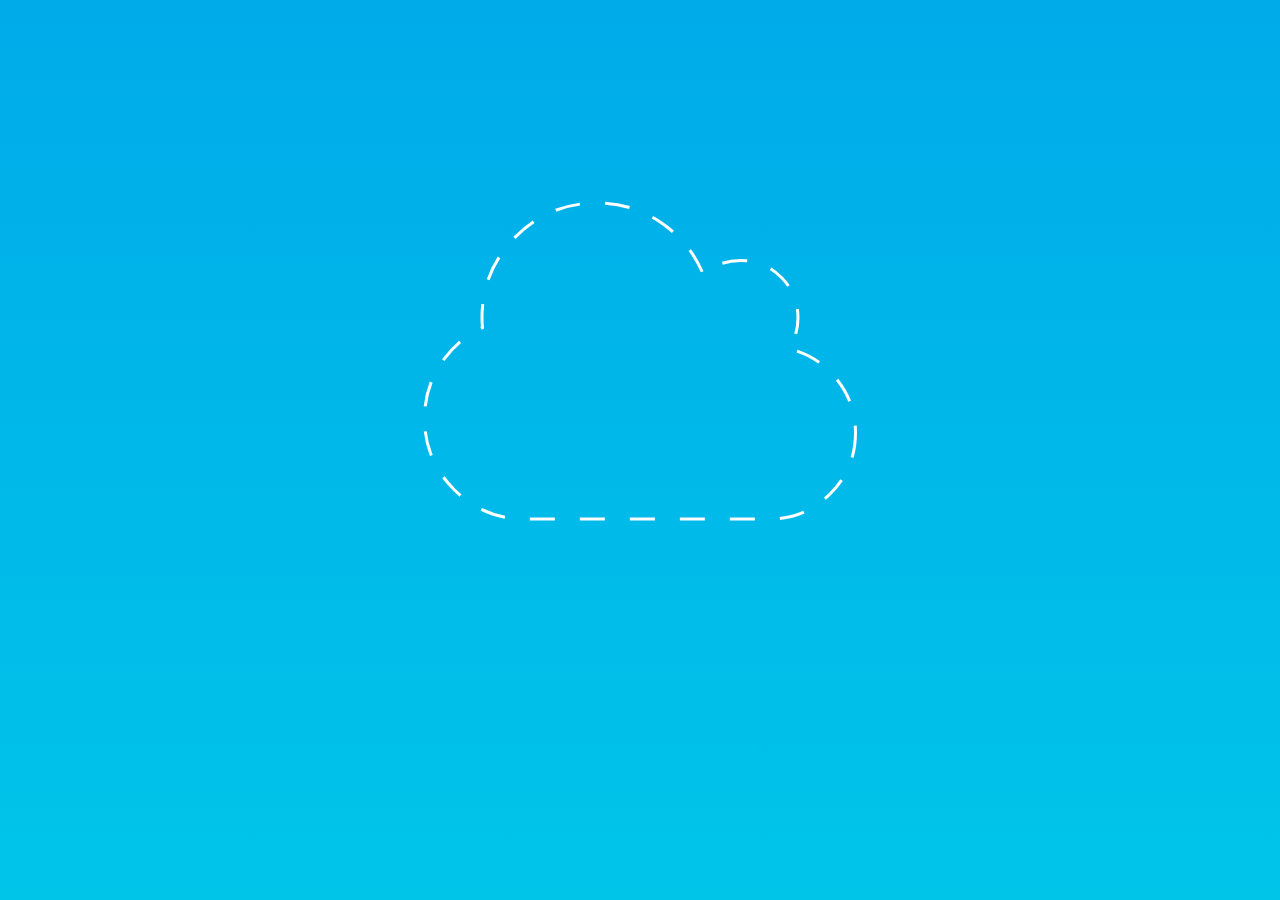
==== index.html @ 18034b71 "Moved script from head to foot and changed loading screen" ====
<!DOCTYPE html>
<meta charset=utf-8>
<HTML>
	<head>
		<!-- Chrome, Firefox OS and Opera -->
		<meta name="theme-color" content="#00ABE9">
		<!-- Windows Phone -->
		<meta name="msapplication-navbutton-color" content="#00ABE9">
		<!-- iOS Safari -->
		<meta name="apple-mobile-web-app-status-bar-style" content="#00ABE9">

		<meta name="viewport" content="width=device-width, initial-scale=1">
		<meta name="viewport" content="initial-scale=1.0, maximum-scale=1.0, minimum-scale=1.0, user-scalable=no, width=device-width">

		<meta property="og:description" content="Full Stack Developer, Software Engineer. Current Masters student studying Computer Science at the University of Warwick, UK.">
		<meta name="description" content="Full Stack Developer, Software Engineer. Current Masters student studying Computer Science at the University of Warwick, UK.">

		<title>Tom Kilminster.</title>

		<link rel="shortcut icon" href="/favicon.ico" type="image/x-icon">
		<link rel="icon" href="/favicon.ico" type="image/x-icon">
		<link rel="stylesheet" type="text/css" href="css/reset.css">

		<link rel="stylesheet" type="text/css" href="css/bootstrap.min.css">
		<link rel="stylesheet" type="text/css" href="css/v1.css">

	</head>
	<body>
		<main>
			<div id='loading'>
				<svg version="1.1" id="Layer_1" xmlns="http://www.w3.org/2000/svg" xmlns:xlink="http://www.w3.org/1999/xlink" x="0px" y="0px"
					 viewBox="0 0 2560 1440" style="enable-background:new 0 0 2560 1440;" xml:space="preserve">
					<g id="g2991" transform="matrix(1,0,0,-1,15.186441,1405.4576)">
						<path id="path2993" inkscape:connector-curvature="0" style="fill:none;stroke:#FFFFFF;stroke-width:6;stroke-miterlimit:10;" d="
							M1695.8,719.8c0-47.6-16.9-88.3-50.5-121.9s-74.2-50.5-121.9-50.5h-488.5c-55.4,0-102.7,19.7-142,59.1
							c-39.3,39.3-59.1,86.7-59.1,142c0,39.5,10.6,75.7,31.9,108.4c21.3,32.8,49.2,57.2,84,73.4c-0.6,8.4-0.9,14.9-0.9,19.3
							c0,63.5,22.5,117.6,67.4,162.5s99.1,67.4,162.5,67.4c47.3,0,90.1-13.2,128.6-39.5c38.5-26.3,66.5-60.8,84.1-103.3
							c20.9,18.6,45.8,27.9,74.5,27.9c31.8,0,58.8-11.2,81.3-33.6s33.6-49.5,33.6-81.3c0-22.5-6.2-43.1-18.5-61.9
							c38.6-9,70.5-29,95.6-60.4C1683.2,796.1,1695.8,760.3,1695.8,719.8z"/>
					</g>
				</svg>
			</div>
			<div id=loaded>
				<div id='hero'>
					<div class="container">
						<div class="clouds">
							<div class="cloudPath1">
								<svg class="cloud1" version="1.1" id="Layer_1" xmlns="http://www.w3.org/2000/svg" xmlns:xlink="http://www.w3.org/1999/xlink" x="0px" y="0px"
									 width="183.723px" height="139.522px" viewBox="0 0 183.723 139.522" enable-background="new 0 0 183.723 139.522"
									 xml:space="preserve">
								<g opacity="0.8">
									<g>
										<circle fill="#F2F2F2" cx="58.481" cy="93.053" r="36.229"/>
										<circle fill="#F2F2F2" cx="27.753" cy="54.566" r="27.75"/>
										<circle fill="#F2F2F2" cx="65.298" cy="36.233" r="36.23"/>
										<circle fill="#F2F2F2" cx="116.6" cy="37.452" r="36.229"/>
										<path fill="#F2F2F2" d="M135.161,73.288c16.568,11.217,20.907,33.742,9.688,50.311c-11.216,16.57-33.741,20.909-50.308,9.691
											c-16.571-11.217-20.91-33.741-9.693-50.311C96.064,66.41,118.59,62.071,135.161,73.288z"/>
										<path fill="#F2F2F2" d="M140.413,86.153c12.69,8.591,29.945,5.268,38.538-7.422c8.59-12.693,5.267-29.946-7.425-38.537
											c-12.689-8.592-29.943-5.269-38.537,7.423C124.398,60.308,127.723,77.562,140.413,86.153z"/>
									</g>
									<circle fill="#F2F2F2" cx="90.623" cy="72.961" r="27.75"/>
								</g>
								</svg>
							</div>
							<div class="cloudPath2">
								<svg class="cloud2" version="1.1" id="Layer_1" xmlns="http://www.w3.org/2000/svg" xmlns:xlink="http://www.w3.org/1999/xlink" x="0px" y="0px"
									 width="183.723px" height="139.522px" viewBox="0 0 183.723 139.522" enable-background="new 0 0 183.723 139.522"
									 xml:space="preserve">
								<g opacity="0.8">
									<g>
										<circle fill="#F2F2F2" cx="58.481" cy="93.053" r="36.229"/>
										<circle fill="#F2F2F2" cx="27.753" cy="54.566" r="27.75"/>
										<circle fill="#F2F2F2" cx="65.298" cy="36.233" r="36.23"/>
										<circle fill="#F2F2F2" cx="116.6" cy="37.452" r="36.229"/>
										<path fill="#F2F2F2" d="M135.161,73.288c16.568,11.217,20.907,33.742,9.688,50.311c-11.216,16.57-33.741,20.909-50.308,9.691
											c-16.571-11.217-20.91-33.741-9.693-50.311C96.064,66.41,118.59,62.071,135.161,73.288z"/>
										<path fill="#F2F2F2" d="M140.413,86.153c12.69,8.591,29.945,5.268,38.538-7.422c8.59-12.693,5.267-29.946-7.425-38.537
											c-12.689-8.592-29.943-5.269-38.537,7.423C124.398,60.308,127.723,77.562,140.413,86.153z"/>
									</g>
									<circle fill="#F2F2F2" cx="90.623" cy="72.961" r="27.75"/>
								</g>
								</svg>
							</div>
							<div class="cloudPath3">
								<svg class="cloud3" version="1.1" id="Layer_1" xmlns="http://www.w3.org/2000/svg" xmlns:xlink="http://www.w3.org/1999/xlink" x="0px" y="0px"
									 width="183.723px" height="139.522px" viewBox="0 0 183.723 139.522" enable-background="new 0 0 183.723 139.522"
									 xml:space="preserve">
								<g opacity="0.8">
									<g>
										<circle fill="#F2F2F2" cx="58.481" cy="93.053" r="36.229"/>
										<circle fill="#F2F2F2" cx="27.753" cy="54.566" r="27.75"/>
										<circle fill="#F2F2F2" cx="65.298" cy="36.233" r="36.23"/>
										<circle fill="#F2F2F2" cx="116.6" cy="37.452" r="36.229"/>
										<path fill="#F2F2F2" d="M135.161,73.288c16.568,11.217,20.907,33.742,9.688,50.311c-11.216,16.57-33.741,20.909-50.308,9.691
											c-16.571-11.217-20.91-33.741-9.693-50.311C96.064,66.41,118.59,62.071,135.161,73.288z"/>
										<path fill="#F2F2F2" d="M140.413,86.153c12.69,8.591,29.945,5.268,38.538-7.422c8.59-12.693,5.267-29.946-7.425-38.537
											c-12.689-8.592-29.943-5.269-38.537,7.423C124.398,60.308,127.723,77.562,140.413,86.153z"/>
									</g>
									<circle fill="#F2F2F2" cx="90.623" cy="72.961" r="27.75"/>
								</g>
								</svg>
							</div>
							<div class="cloudPath4">
								<svg class="cloud4" version="1.1" id="Layer_1" xmlns="http://www.w3.org/2000/svg" xmlns:xlink="http://www.w3.org/1999/xlink" x="0px" y="0px"
									 width="183.723px" height="139.522px" viewBox="0 0 183.723 139.522" enable-background="new 0 0 183.723 139.522"
									 xml:space="preserve">
								<g opacity="0.8">
									<g>
										<circle fill="#F2F2F2" cx="58.481" cy="93.053" r="36.229"/>
										<circle fill="#F2F2F2" cx="27.753" cy="54.566" r="27.75"/>
										<circle fill="#F2F2F2" cx="65.298" cy="36.233" r="36.23"/>
										<circle fill="#F2F2F2" cx="116.6" cy="37.452" r="36.229"/>
										<path fill="#F2F2F2" d="M135.161,73.288c16.568,11.217,20.907,33.742,9.688,50.311c-11.216,16.57-33.741,20.909-50.308,9.691
											c-16.571-11.217-20.91-33.741-9.693-50.311C96.064,66.41,118.59,62.071,135.161,73.288z"/>
										<path fill="#F2F2F2" d="M140.413,86.153c12.69,8.591,29.945,5.268,38.538-7.422c8.59-12.693,5.267-29.946-7.425-38.537
											c-12.689-8.592-29.943-5.269-38.537,7.423C124.398,60.308,127.723,77.562,140.413,86.153z"/>
									</g>
									<circle fill="#F2F2F2" cx="90.623" cy="72.961" r="27.75"/>
								</g>
								</svg>
							</div>
							<div class="cloudPath5">
								<svg class="cloud5" version="1.1" id="Layer_1" xmlns="http://www.w3.org/2000/svg" xmlns:xlink="http://www.w3.org/1999/xlink" x="0px" y="0px"
									 width="183.723px" height="139.522px" viewBox="0 0 183.723 139.522" enable-background="new 0 0 183.723 139.522"
									 xml:space="preserve">
								<g opacity="0.8">
									<g>
										<circle fill="#F2F2F2" cx="58.481" cy="93.053" r="36.229"/>
										<circle fill="#F2F2F2" cx="27.753" cy="54.566" r="27.75"/>
										<circle fill="#F2F2F2" cx="65.298" cy="36.233" r="36.23"/>
										<circle fill="#F2F2F2" cx="116.6" cy="37.452" r="36.229"/>
										<path fill="#F2F2F2" d="M135.161,73.288c16.568,11.217,20.907,33.742,9.688,50.311c-11.216,16.57-33.741,20.909-50.308,9.691
											c-16.571-11.217-20.91-33.741-9.693-50.311C96.064,66.41,118.59,62.071,135.161,73.288z"/>
										<path fill="#F2F2F2" d="M140.413,86.153c12.69,8.591,29.945,5.268,38.538-7.422c8.59-12.693,5.267-29.946-7.425-38.537
											c-12.689-8.592-29.943-5.269-38.537,7.423C124.398,60.308,127.723,77.562,140.413,86.153z"/>
									</g>
									<circle fill="#F2F2F2" cx="90.623" cy="72.961" r="27.75"/>
								</g>
								</svg>
							</div>
							<div class="cloudPath6">
								<svg class="cloud6" version="1.1" id="Layer_1" xmlns="http://www.w3.org/2000/svg" xmlns:xlink="http://www.w3.org/1999/xlink" x="0px" y="0px"
									 width="183.723px" height="139.522px" viewBox="0 0 183.723 139.522" enable-background="new 0 0 183.723 139.522"
									 xml:space="preserve">
								<g opacity="0.8">
									<g>
										<circle fill="#F2F2F2" cx="58.481" cy="93.053" r="36.229"/>
										<circle fill="#F2F2F2" cx="27.753" cy="54.566" r="27.75"/>
										<circle fill="#F2F2F2" cx="65.298" cy="36.233" r="36.23"/>
										<circle fill="#F2F2F2" cx="116.6" cy="37.452" r="36.229"/>
										<path fill="#F2F2F2" d="M135.161,73.288c16.568,11.217,20.907,33.742,9.688,50.311c-11.216,16.57-33.741,20.909-50.308,9.691
											c-16.571-11.217-20.91-33.741-9.693-50.311C96.064,66.41,118.59,62.071,135.161,73.288z"/>
										<path fill="#F2F2F2" d="M140.413,86.153c12.69,8.591,29.945,5.268,38.538-7.422c8.59-12.693,5.267-29.946-7.425-38.537
											c-12.689-8.592-29.943-5.269-38.537,7.423C124.398,60.308,127.723,77.562,140.413,86.153z"/>
									</g>
									<circle fill="#F2F2F2" cx="90.623" cy="72.961" r="27.75"/>
								</g>
								</svg>
							</div>
							<div class="cloudPath7">
								<svg class="cloud7" version="1.1" id="Layer_1" xmlns="http://www.w3.org/2000/svg" xmlns:xlink="http://www.w3.org/1999/xlink" x="0px" y="0px"
									 width="183.723px" height="139.522px" viewBox="0 0 183.723 139.522" enable-background="new 0 0 183.723 139.522"
									 xml:space="preserve">
								<g opacity="0.8">
									<g>
										<circle fill="#F2F2F2" cx="58.481" cy="93.053" r="36.229"/>
										<circle fill="#F2F2F2" cx="27.753" cy="54.566" r="27.75"/>
										<circle fill="#F2F2F2" cx="65.298" cy="36.233" r="36.23"/>
										<circle fill="#F2F2F2" cx="116.6" cy="37.452" r="36.229"/>
										<path fill="#F2F2F2" d="M135.161,73.288c16.568,11.217,20.907,33.742,9.688,50.311c-11.216,16.57-33.741,20.909-50.308,9.691
											c-16.571-11.217-20.91-33.741-9.693-50.311C96.064,66.41,118.59,62.071,135.161,73.288z"/>
										<path fill="#F2F2F2" d="M140.413,86.153c12.69,8.591,29.945,5.268,38.538-7.422c8.59-12.693,5.267-29.946-7.425-38.537
											c-12.689-8.592-29.943-5.269-38.537,7.423C124.398,60.308,127.723,77.562,140.413,86.153z"/>
									</g>
									<circle fill="#F2F2F2" cx="90.623" cy="72.961" r="27.75"/>
								</g>
								</svg>
							</div>
						</div>
						<!-- END OF CLOUDS -->
						<nav>
							<div class='row'>
								<div id='menu-button'></div>
								<ul id='menu-list'>
									<li class='list-item'><a href='#about'>About Me</a></li>
									<li class='list-item'><a href='#work'>Work</a></li>
									<li class='list-item'><a href='#contact'>Contact</a></li>
								</ul>
							</div>
						</nav>
						<!-- END OF MENU -->
						<div id="landing-text" class="align-center">
							<span id="name">Tom Kilminster</span><br>
							<h1>Full Stack <strong>Developer</strong> <span class="bullet">&#8226;</span> General <strong>Moron</strong></span>
						</div>
						<!-- END OF LANDING TEXT -->
					</div>
					<svg version="1.1" id="bg-bottom" xmlns="http://www.w3.org/2000/svg" xmlns:xlink="http://www.w3.org/1999/xlink" x="0px" y="0px"
							 viewBox="0 0 2560 1440" enable-background="new 0 0 2560 1440" xml:space="preserve">
						<circle cx="1343" cy="1048" r="0"/>
						<path fill="#FFFFFF" d="M0,1236.5l1316.2,199.9c17.8,2.7,35.9,2.6,53.6-0.4L2560,1236.5v407H0V1236.5z"/>
					</svg>
				</div>
				<div id='about'>
					<div class='container'>
						<div class='me-container hidden'>
							<img id='uglypic' src='../images/me.png'>
							<div class='thats-me'>
								<svg version="1.1" id="Layer_1" xmlns="http://www.w3.org/2000/svg" xmlns:xlink="http://www.w3.org/1999/xlink" x="0px" y="0px"
									 viewBox="0 0 500 500" style="enable-background:new 0 0 500 500;" xml:space="preserve">
									<style type="text/css">
										.st0{font-family:'Justtellmewhat';}
										.st1{font-size:118.8678px;}
										.st2{fill:none;stroke:#000000;stroke-miterlimit:10;}
									</style>
									<text transform="matrix(0.9896 -0.1438 0.1438 0.9896 83.4291 435.2162)" class="st0 st1">That’s Me</text>
									<path class="st2" d="M95.9,115.8"/>
									<g>
										<path d="M302.6,321.3c2.3-8.5,4.1-17.1,5.4-25.9c1.3-8.7,2.2-17.5,2.6-26.2c0.3-8.8,0.2-17.6-0.4-26.3c-0.7-8.7-1.9-17.4-3.7-26
											c-3.5-17.1-9.3-33.8-17.4-49.2c-8.2-15.4-18.3-29.7-30.6-42.1c-12.2-12.4-25.9-23.3-40.8-32.4c-7.3-4.7-15-8.9-22.7-13
											c-7.7-4.1-15.6-8-23.5-11.8c-15.7-7.7-31.9-14.4-48.6-19.7c-8.3-2.7-16.8-5.1-25.3-7.2c-8.5-2.1-17.2-3.9-25.8-5.6l0.1-0.7
											c17.7,1.2,35.2,4.2,52.4,8.7c8.6,2.2,17.1,4.9,25.5,7.9c8.4,3,16.6,6.5,24.7,10.2c16.1,7.3,32,15.4,47,25.3c3.8,2.4,7.4,5.1,11,7.6
											c1.8,1.3,3.5,2.7,5.3,4.1l2.7,2.1c0.9,0.7,1.7,1.4,2.6,2.2l5.1,4.3c1.7,1.5,3.3,3,4.9,4.6c3.3,3,6.4,6.3,9.5,9.5
											c12.3,13,22.4,28,30.5,43.9c8,16,13.6,33.1,16.8,50.6c1.6,8.8,2.6,17.6,3.1,26.5c0.4,8.9,0.3,17.8-0.2,26.6
											c-1.2,17.7-4.3,35.2-9.4,52.2L302.6,321.3z"/>
									</g>
									<g>
										<path d="M146.5,111c-15.1-8.3-29.4-17.9-42.8-29c-6.6-5.6-13-11.5-18.9-17.8c-3-3.2-5.9-6.4-8.6-9.8c-1.4-1.7-2.8-3.4-4.1-5.3
											c-1.3-1.9-2.6-4-3.3-6.5c-0.4-1.3-0.6-2.7-0.5-4.1c0.1-1.4,0.5-2.8,1-4.1c1.2-2.6,3.1-4.5,5-6c2-1.5,4.1-2.7,6.1-3.6
											c2.1-0.9,4.3-1.9,6.4-2.5c8.6-2.7,17.3-3.9,26-4.6c4.3-0.3,8.7-0.5,13-0.6c4.3,0,8.7-0.1,13,0.1c8.6,0.2,17.3,0.8,25.8,1.9l0,0.7
											c-8.6,0.9-17.1,1.5-25.7,2.3c-2.1,0.2-4.3,0.4-6.4,0.6c-2.1,0.2-4.3,0.4-6.4,0.6l-6.4,0.6c-2.1,0.3-4.2,0.5-6.3,0.8
											c-8.4,1.1-16.8,2.2-24.7,4.3c-2,0.4-3.8,1.2-5.7,1.8c-1.9,0.8-3.6,1.6-5.1,2.6c-1.5,1-2.7,2.2-3.4,3.5c-0.7,1.3-0.9,2.7-0.5,4.3
											c0.4,1.6,1.3,3.3,2.3,5c1.1,1.7,2.3,3.4,3.6,5.1c2.6,3.4,5.2,6.7,8,9.9c5.6,6.4,11.6,12.5,17.9,18.2c6.3,5.8,12.9,11.2,19.7,16.4
											c6.8,5.1,13.9,10,21.1,14.6L146.5,111z"/>
									</g>
								</svg>
							</div>
						</div>
						<div class='text-container'>
							<div class='title hidden'>
								<h1>Hi! My name's Tom!</h1>
							</div>
							<div class='description'>
								<p class='hidden' id='intro'>I'm a 4th year <highlight>Computer Science</highlight> student at the <highlight>University of Warwick</highlight> and co-founder of Thirty Degrees, a digital agency specialising in the design and development of bespoke, mobile responsive web applications.</p>
								<p class='sub-title hidden' id='why'>Why do I do what I do?</p>
								<p class='hidden' id='why-ans'>I <highlight>love developing and implementing systems</highlight>. It's what keeps me learning and - touch wood - never bores me! I try not to limit myself to the languages I program with and am always very <highlight>keen to learn new skills</highlight> or apply existing skills to new areas.</p>
								<p class='sub-title hidden' id='fave'>My favourite things?</p>
								<p class='hidden' id='fave-ans'>Video games, beer, friends and code that compiles and works first time.</p>
								<p class='sub-title hidden' id='dress'>Do I always dress like in the picture above?<p>
								<p class='hidden' id='dress-ans'>No comment.</p>
							</div>
							<div class="cv-button hidden">
								<a href="/content/cv.pdf" target="_blank" id="cv">View My CV <span class="glyphicon glyphicon-file" aria-hidden="true"></span></a>
							</div>
						</div>
					</div>
				</div>
				<div id='work'>
					<div class='work-container'>
						<div class='title hidden' id='work-title'>
							<span>*Some of*</span>
							<h1>My Work</h1>
					 	</div>
						<a class='item hidden' id='eamonn' href='eamonn.html'>
							<div class='table'>
								<div class='project-text' id='eamonn-text'>
									<span class='project-title' id='eamonn-title'>Eamonn & Co</span>
									<hr class='line' id='eamonn-line'>
									<span class='project-desc' id='eamonn-desc'>Front-end Redesign</span>
									<div class='project-bg' id='eamonn-bg'>
									</div>
								</div>
							</div>
						</a>
						<a class='item hidden' id='annocell' href='annocell.html'>
							<div class='table'>
								<div class='project-text' id='annocell-text'>
									<span class='project-title' id='annocell-title'>AnnoCell</span>
									<hr class='line' id='annocell-line'>
									<span class='project-desc' id='annocell-desc'>Desktop Web Application</span>
									<div class='project-bg' id='annocell-bg'>
									</div>
								</div>
							</div>
						</a>
						<a class='item hidden' id='pacman' href='/pacman.html'>
							<div class='table'>
								<div class='project-text' id='pacman-text'>
									<span class='project-title' id='pacman-title'>Pacman</span>
									<hr class='line' id='pacman-line'>
									<span class='project-desc' id='pacman-desc'>C++ Game</span>
									<div class='project-bg' id='pacman-bg'>
									</div>
								</div>
							</div>
						</a>
					</div>
				</div>
				<div id='contact'>
					<div class='contact-container'>
						<div class='contact-row'>
							<h1 class='hidden'>Want To Get In Touch?</h1>
							<div class='contact-buttons hidden'>
								<div class='media' id='email'>
									<a href='mailto:mail@tomkilminster.uk' target='_top'></a>
									<div class='bar' id='email-bar'></div>
								</div>
								<div class='media' id='linkedin'>
									<a href='https://www.linkedin.com/in/tomkilminster/' target='_blank'></a>
									<div class='bar' id='linkedin-bar'></div>
								</div>
								<div class='media' id='github'>
									<a href='https://github.com/tkilminster' target='_blank'></a>
									<div class='bar' id='github-bar'></div>
								</div>
							</div>
						</div>
					</div>
				</div>
			</div>
		</main>

		<script src="js/jquery-3.2.1.min.js"></script>
		<script src='js/jquery.inview.min.js'></script>
		<script src='js/index.js'></script>
	</body>
</HTML>
---- css/v1.css ----
@font-face { font-family: EnlightenYourDestiny; src: url('../fonts/Enlighten your Destiny.ttf'); }
@font-face { font-family: AntiPasto; src: url('../fonts/Antipasto-RegularTrial.ttf'); }
@font-face { font-family: JustTellMeWhat; src: url('../fonts/Just tell me what regular (Version 2).otf'); }
@font-face { font-family: Cabin; src: url('../fonts/Cabin-Regular.ttf'); }
@font-face { font-family: Cabin; src: url('../fonts/Cabin-Bold.ttf'); font-weight: bold; }

.hidden {
  transform: translate(0, 10px);
  opacity: 0;
}

p {
  font-family: cabin;
  line-height: 1.75rem;
  font-size: 1.25rem;
}

a {
  text-decoration: none;
}

highlight {
  border-radius: 2px;
  padding: 0 5px;
  background: #00ABE9;
  color: white;
}

#hero {
  background-image: linear-gradient(#00ABE9, #00C5E9);
  background-size:cover;
	overflow: hidden;
  position:relative;
  height: 100vh;
  width: 100%;
  min-height: 300px;
}

#landing-text {
  z-index: 1;
  position: relative;
	text-align: center;
	color: white;
	line-height: 3rem;
	margin-top: 40vh;
}

#name {
	font-family: EnlightenYourDestiny;
	font-size: 12rem;
}

h1 {
	font-size: 2rem;
	font-family: AntiPasto;
	letter-spacing: 0.1rem;
}

.bullet {
	font-size: 3rem;
}

@media only screen and (max-width: 750px) {
  #name {
    font-size: 8.5rem;
  }

  h1 {
    font-size: 1.5rem;
  }

  .bullet {
  	font-size: 2rem;
  }
}

@media only screen and (max-width: 500px) {
  #name {
    font-size: 5rem;
  }

  h1 {
    font-size: 1rem;
  }

  .bullet {
    font-size: 1.5rem;
  }
}

#menu-button {
  z-index: 100;
	position: fixed;
	top: 10px;
	right: 10px;
	cursor: pointer;
	height: 120px;
	width: 120px;
	background: url(../images/svg/cloud.svg) no-repeat;
}

nav .row {
  z-index: 199;
  width: 80px;
  height: 80px;
  position: fixed;
  top: 20px;
  right: 20px;
  overflow: hidden;
  transition: all 1s cubic-bezier(.23,1,.32,1);
}

nav .row:hover {
  width: 500px;
}

#bg-bottom {
  position: absolute;
  bottom: 0;
  height: auto;
  width: 100%;
}

#menu-button {
  transition: all 1s cubic-bezier(.23,1,.32,1);
}

#hero ul {
  border: #00ABE9 solid 1px;
  display: block;
  background-color: white;
  border-radius: 5px;
  height: 35px;
  margin-top: 30px;
  margin-right: 60px;
  overflow: hidden;
}

#hero li {
  white-space: nowrap;
  display: inline-block;
  margin-top: 5px;
  padding: 5px 25px;
}

#hero li a {
  cursor: pointer;
  font-size: 1.25rem;
  color: #00ABE9;
  font-family: AntiPasto;
  letter-spacing: 0.07rem;
}

#hero li a:hover {
  transition: all 1s cubic-bezier(.23,1,.32,1);
  color: grey;
}

@media only screen and (max-width: 500px) {
  #menu-button {
    display: none;
  }

  #hero ul {
    border: none;
    border-top: #00ABE9 solid 1px;
    border-bottom: #00ABE9 solid 1px;
    text-align: center;
    border-radius: 0px;
    width: 100%;
    margin-top: 0;
  }

  nav .row {
    width: 100%;
    right: 0;
    top: 20px;
  }

  nav .row:hover {
    width: 100%;
  }
}

/* ---  ABOUT ME PORTION OF CSS --- */

#about {
  position: relative;
  background-color: white;
  min-height: 750px;
  width: 100%;
  padding-bottom: 50px;
}

.title h1 {
  font-size: 4rem;
  font-family: JustTellMeWhat;
}

.me-container {
  transition: all 1s cubic-bezier(.23,1,.32,1);
  position: relative;
  padding-top: 25px;
}

.thats-me {
  transition: all 1s cubic-bezier(.23,1,.32,1);
  position: absolute;
  width: 100px;
  top: 100px;
  left: 300px;
  right: 0;
  margin-left: auto;
  margin-right: auto;
}

.me-container img {
  border-radius: 50%;
  height: auto;
  max-width: 200px;
  margin-top: 5vh;
  margin: auto;
  display: block;
}

.text-container .title {
  transition: all 1s cubic-bezier(.23,1,.32,1);
  text-align: center;
}

.description {
  margin: 0 15%;
  margin-top: 4vh;
}

.description p {
  transition: all 1s cubic-bezier(.23,1,.32,1);
}

.description .sub-title {
  transition: all 1s cubic-bezier(.23,1,.32,1);
  font-family: JustTellMeWhat;
  font-weight: bold;
  font-size: 2rem;
  padding: 2rem 0 0.3rem 0;
}

.cv-button {
  transition: all 1s cubic-bezier(.23,1,.32,1);
  margin-top: 50px;
  text-align: center;
}

.cv-button a {
  transition: all 1s cubic-bezier(.23,1,.32,1);
  padding: 15px 40px;
  border: 1px solid white;
  border-radius: 10px;
  background: #00ABE9;
  color: white;
  font-size: 1.25rem;
  text-decoration: none;
  font-family: cabin;
}

.cv-button a:hover {
  color: #00ABE9;
  background: white;
  border-color: #00ABE9;
}

@media only screen and (max-width: 520px) {
  #uglypic {
    width: 100px;
  }

  .thats-me {
    top: 50px;
    left: 175px;
    width: 75px;
  }

  .title h1 {
    font-size: 2.5rem;
  }

  .description {
    margin: 0 5%;
    margin-top: 4vh;
  }

  .description p {
    font-size: 1rem;
  }

  .sub-title {
    font-size: 1.5rem;
  }

  .cv-button a {
    padding: 10px 20px;
    font-size: 1rem;
  }
}

/* --- WORK PORTION OF CSS --- */

.work-container {
  text-align: center;
  margin: 0 4%;
  padding-top: 10vh;
}

.work-container .title {
  transition: all 1s cubic-bezier(.23,1,.32,1);
  font-family: JustTellMeWhat;
  padding-top: 1vh;
  padding-bottom: 1vh;
}

.work-container .title h1 {
  font-size: 4rem;
}

.item {
  transition: all 1s cubic-bezier(.23,1,.32,1);
  cursor: pointer;
  position: relative;
  border-radius: 5px;
  margin: 10px;
  background: blue;
  display: inline-block;
  width: 35vw;
  height: 20vw;
  min-width: 250px;
  min-height: 137px;
}

.item span {
  transition: all 1s cubic-bezier(.23,1,.32,1);
  height: 100%;
  display: inline-flex;
  align-items: center;
  font-family: AntiPasto;
}

.table {
  display:table;
  width:100%; height:100%;
  position:absolute;
}

#eamonn {
  background: url('../images/eamonn.png') no-repeat;
  background-size: cover;
  overflow: hidden;
}

#pacman {
  background: url('../images/pacman.png') no-repeat;
  background-size: cover;
  overflow: hidden;
}

#annocell {
  background: url('../images/annoCell.png') no-repeat;
  background-size: cover;
  overflow: hidden;
}

.project-text {
  transition: all 1s cubic-bezier(.23,1,.32,1);
  display: table-cell;
  text-align: center;
  vertical-align: middle;
  width:auto;
  height:auto;
  z-index:100;
  color: white;
}

.project-bg {
  transition: all 1s cubic-bezier(.23,1,.32,1);
  height: 100%;
  width: 100%;
  position: absolute;
  bottom: 100%;
  background: rgba(0, 171, 233, 0.6);
  z-index: 0;
}

.project-title {
  position: relative;
  opacity: 0;
  padding-left: 50px;
  z-index: 2;
  font-size: 4rem;
}

.project-desc {
  position: relative;
  font-size: 1.5rem;
  padding-top: 10px;
  opacity: 0;
  padding-left: 50px;
  z-index: 2;
}

.line {
  transition: all 1s cubic-bezier(.23,1,.32,1);
  position: relative;
  margin: 0 auto;
  height: 3px;
  border: none;
  background: white;
  width: 0;
  z-index: 2;
}

@media only screen and (max-width: 1000px) {
  .project-title {
    font-size: 2rem;
  }

  .project-desc {
    font-size: 0.85rem;
  }
}

/* --- CONTACT PORTION OF CSS --- */

#contact {
  height: 60vh;
  min-height: 500px;
  width: 100%;
}

#contact h1 {
  transition: all 1s cubic-bezier(.23,1,.32,1);
  font-family: JustTellMeWhat;
  font-size: 3rem;
  padding-bottom: 5vh;
}

.contact-container {
  position: relative;
  height: 100%;
  width: 100%;
}

.contact-row {
  position: absolute;
  width: 100%;
  top: 45%;
  text-align: center;
}

.contact-buttons {
  transition: all 1s cubic-bezier(.23,1,.32,1);
}

.media {
  position: relative;
  overflow: hidden;
  display: inline-block;
  height: 72px;
  width: 72px;
  margin: 0 10px;
  border-radius: 3px;
}

.media a {
  display: block;
  position: absolute;
  height: 72px;
  width: 72px;
}

#linkedin {
  background: url(../images/Linkedin.png) no-repeat;
  background-size: cover;
}

#email {
  background: url(../images/Email.png) no-repeat;
  background-size: cover;
}

#github {
  background: url(../images/Github.png) no-repeat;
  background-size: cover;
}

.bar {
  transition: all 1s cubic-bezier(.23,1,.32,1);
  position: absolute;
  height:10px;
  width: 72px;
  margin-top: -10px;
  border-top-left-radius: 3px;
  border-top-right-radius: 3px;
}

#linkedin-bar {
  background-color: #0077B5;
}

#github-bar {
  background-color: #993399;
}

#email-bar {
  background-color: #42a503;
}

@media only screen and (max-width: 500px) {
  #contact h1 {
    font-size: 2rem;
  }

  .media {
    height: 50px;
    width: 50px;
  }
}

/* ---  LOADING SCREEN PORTION OF CSS --- */

#loading {
  overflow: hidden;
  background-image: linear-gradient(#00ABE9, #00C5E9);
  display: flex;
  align-items: center;
  background-color: none;
  position: absolute;
  height: 100vh;
  width: 100%;
  z-index: 50;
}

#loading svg {
  position: absolute;
  margin: 0 auto;
  display: block;
  height: 100vh;
  width: 100%;
}

#path2993 {
  stroke-dasharray: 50;
  animation: dash 2.5s linear infinite;
}

@keyframes dash {
  to {
    stroke-dashoffset: 1000;
  }
}

#loaded {
  display: none;
}

/* --- FOOTER PORTION OF CSS --- */

footer {
  background: #00C5E9;
  width: 30%;
  border-top-left-radius: 100vw;
  border-top-right-radius: 100vw;
  text-align: center;
  margin: auto;
}

.footer-container {
  margin-top: 50px;
}

#madeby-me {
  color: white;
  font-family: EnlightenYourDestiny;
  font-size: 6rem;
}

/* --- CLOUDS PORTION OF CSS --- */

.clouds {
  top: 0;
  left: 0;
  right: 0;
  bottom: 0;
	position: absolute;
	width: 100%;
	height: 100%;
	overflow: hidden;
}

/* CLOUD KEYFRAMES */

@-webkit-keyframes animateCloud {
    0% {
        margin-left: -1200px;
    }
    100% {
        margin-left: 100%;
    }
}

@-moz-keyframes animateCloud {
    0% {
        margin-left: -1200px;
    }
    100% {
        margin-left: 100%;
    }
}

@keyframes animateCloud {
    0% {
        margin-left: -1200px;
    }
    100% {
        margin-left: 100%;
    }
}

/* CLOUD SPEED AND SCALE */

.cloudPath1 {
	-webkit-animation: animateCloud 15s linear infinite;
	-moz-animation: animateCloud 15s linear infinite;
	animation: animateCloud 15s linear infinite;

	-webkit-transform: scale(0.65);
	-moz-transform: scale(0.65);
	transform: scale(0.65);
}

.cloudPath2 {
	-webkit-animation: animateCloud 25s linear infinite;
	-moz-animation: animateCloud 25s linear infinite;
	animation: animateCloud 25s linear infinite;

	-webkit-transform: scale(1.0);
	-moz-transform: scale(1.0);
	transform: scale(1.0);
}

.cloud2 {
	-webkit-transform: rotate(10deg);
	-moz-transform: rotate(10deg);
	transform: rotate(10deg);
}

.cloudPath3 {
	-webkit-animation: animateCloud 7s linear infinite;
	-moz-animation: animateCloud 7s linear infinite;
	animation: animateCloud 7s linear infinite;

	-webkit-transform: scale(0.3);
	-moz-transform: scale(0.3);
	transform: scale(0.3);
}

.cloud3 {
	-webkit-transform: rotate(-20deg);
	-moz-transform: rotate(-20deg);
	transform: rotate(-20deg);
}

.cloudPath4 {
	-webkit-animation: animateCloud 18s linear infinite;
	-moz-animation: animateCloud 18s linear infinite;
	animation: animateCloud 18s linear infinite;

	-webkit-transform: scale(0.75);
	-moz-transform: scale(0.75);
	transform: scale(0.75);
}

.cloudPath5 {
	-webkit-animation: animateCloud 12s linear infinite;
	-moz-animation: animateCloud 12s linear infinite;
	animation: animateCloud 12s linear infinite;

	-webkit-transform: scale(0.55);
	-moz-transform: scale(0.55);
	transform: scale(0.55);
}

.cloud5 {
	-webkit-transform: rotate(10deg);
	-moz-transform: rotate(10deg);
	transform: rotate(10deg);
}

.cloudPath6 {
	-webkit-animation: animateCloud 20s linear infinite;
	-moz-animation: animateCloud 20s linear infinite;
	animation: animateCloud 20s linear infinite;

	-webkit-transform: scale(0.8);
	-moz-transform: scale(0.8);
	transform: scale(0.8);
}

.cloud6 {
	-webkit-transform: rotate(-10deg);
	-moz-transform: rotate(-10deg);
	transform: rotate(-10deg);
}

.cloudPath7 {
	-webkit-animation: animateCloud 9s linear infinite;
	-moz-animation: animateCloud 9s linear infinite;
	animation: animateCloud 9s linear infinite;

	-webkit-transform: scale(0.4);
	-moz-transform: scale(0.4);
	transform: scale(0.4);
}

.cloud7 {
	-webkit-transform: rotate(15deg);
	-moz-transform: rotate(15deg);
	transform: rotate(15deg);
}
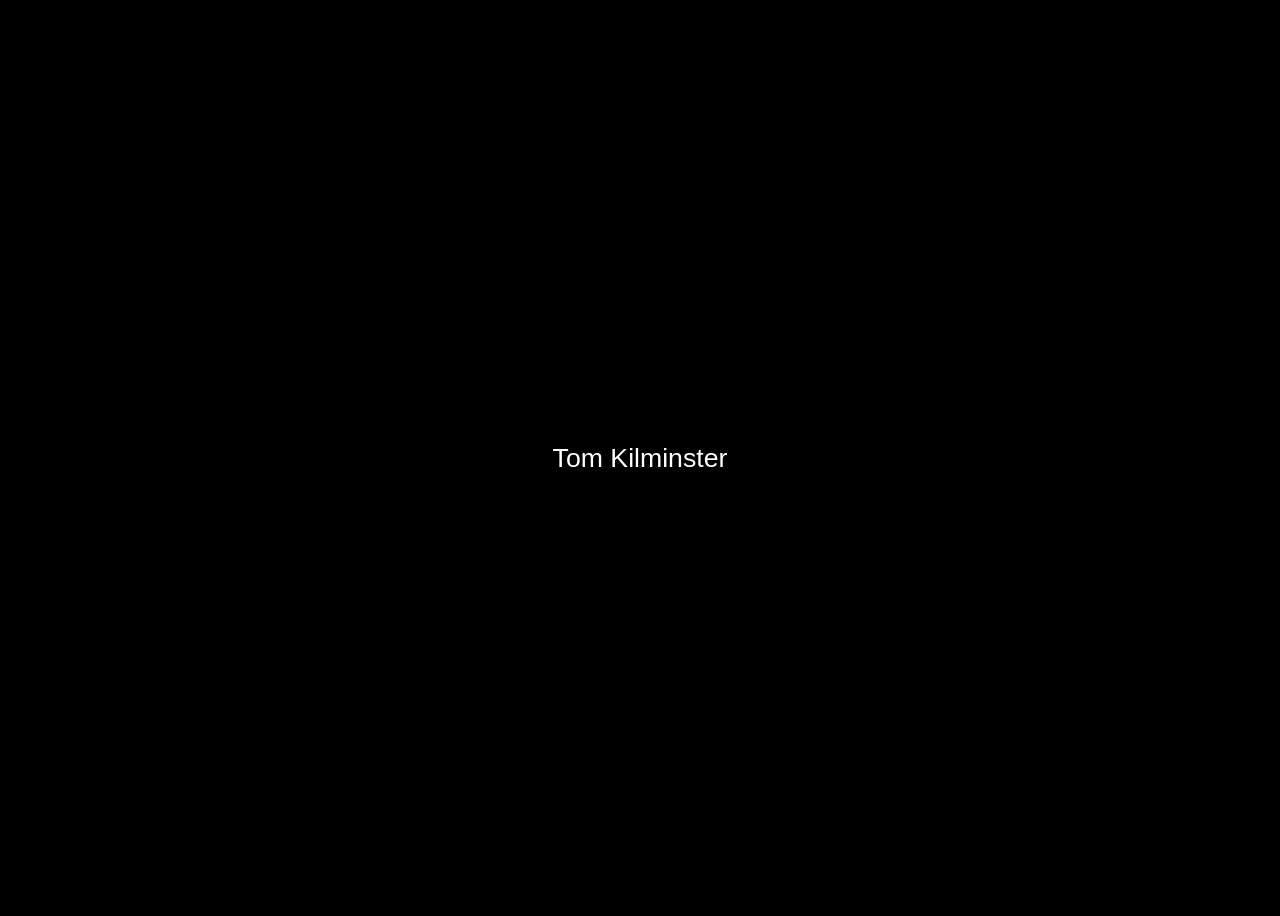
==== commit 85445c3c: "Initial commit for placeholder" ====
--- a/index.html
+++ b/index.html
@@ -1,328 +1,10 @@
 <!DOCTYPE html>
 <meta charset=utf-8>
 <HTML>
-	<head>
-		<!-- Chrome, Firefox OS and Opera -->
-		<meta name="theme-color" content="#00ABE9">
-		<!-- Windows Phone -->
-		<meta name="msapplication-navbutton-color" content="#00ABE9">
-		<!-- iOS Safari -->
-		<meta name="apple-mobile-web-app-status-bar-style" content="#00ABE9">
-
-		<meta name="viewport" content="width=device-width, initial-scale=1">
-		<meta name="viewport" content="initial-scale=1.0, maximum-scale=1.0, minimum-scale=1.0, user-scalable=no, width=device-width">
-
-		<meta property="og:description" content="Full Stack Developer, Software Engineer. Current Masters student studying Computer Science at the University of Warwick, UK.">
-		<meta name="description" content="Full Stack Developer, Software Engineer. Current Masters student studying Computer Science at the University of Warwick, UK.">
-
-		<title>Tom Kilminster.</title>
-
-		<link rel="shortcut icon" href="/favicon.ico" type="image/x-icon">
-		<link rel="icon" href="/favicon.ico" type="image/x-icon">
-		<link rel="stylesheet" type="text/css" href="css/reset.css">
-
-		<link rel="stylesheet" type="text/css" href="css/bootstrap.min.css">
-		<link rel="stylesheet" type="text/css" href="css/v1.css">
-
-	</head>
-	<body>
-		<main>
-			<div id='loading'>
-				<svg version="1.1" id="Layer_1" xmlns="http://www.w3.org/2000/svg" xmlns:xlink="http://www.w3.org/1999/xlink" x="0px" y="0px"
-					 viewBox="0 0 2560 1440" style="enable-background:new 0 0 2560 1440;" xml:space="preserve">
-					<g id="g2991" transform="matrix(1,0,0,-1,15.186441,1405.4576)">
-						<path id="path2993" inkscape:connector-curvature="0" style="fill:none;stroke:#FFFFFF;stroke-width:6;stroke-miterlimit:10;" d="
-							M1695.8,719.8c0-47.6-16.9-88.3-50.5-121.9s-74.2-50.5-121.9-50.5h-488.5c-55.4,0-102.7,19.7-142,59.1
-							c-39.3,39.3-59.1,86.7-59.1,142c0,39.5,10.6,75.7,31.9,108.4c21.3,32.8,49.2,57.2,84,73.4c-0.6,8.4-0.9,14.9-0.9,19.3
-							c0,63.5,22.5,117.6,67.4,162.5s99.1,67.4,162.5,67.4c47.3,0,90.1-13.2,128.6-39.5c38.5-26.3,66.5-60.8,84.1-103.3
-							c20.9,18.6,45.8,27.9,74.5,27.9c31.8,0,58.8-11.2,81.3-33.6s33.6-49.5,33.6-81.3c0-22.5-6.2-43.1-18.5-61.9
-							c38.6-9,70.5-29,95.6-60.4C1683.2,796.1,1695.8,760.3,1695.8,719.8z"/>
-					</g>
-				</svg>
-			</div>
-			<div id=loaded>
-				<div id='hero'>
-					<div class="container">
-						<div class="clouds">
-							<div class="cloudPath1">
-								<svg class="cloud1" version="1.1" id="Layer_1" xmlns="http://www.w3.org/2000/svg" xmlns:xlink="http://www.w3.org/1999/xlink" x="0px" y="0px"
-									 width="183.723px" height="139.522px" viewBox="0 0 183.723 139.522" enable-background="new 0 0 183.723 139.522"
-									 xml:space="preserve">
-								<g opacity="0.8">
-									<g>
-										<circle fill="#F2F2F2" cx="58.481" cy="93.053" r="36.229"/>
-										<circle fill="#F2F2F2" cx="27.753" cy="54.566" r="27.75"/>
-										<circle fill="#F2F2F2" cx="65.298" cy="36.233" r="36.23"/>
-										<circle fill="#F2F2F2" cx="116.6" cy="37.452" r="36.229"/>
-										<path fill="#F2F2F2" d="M135.161,73.288c16.568,11.217,20.907,33.742,9.688,50.311c-11.216,16.57-33.741,20.909-50.308,9.691
-											c-16.571-11.217-20.91-33.741-9.693-50.311C96.064,66.41,118.59,62.071,135.161,73.288z"/>
-										<path fill="#F2F2F2" d="M140.413,86.153c12.69,8.591,29.945,5.268,38.538-7.422c8.59-12.693,5.267-29.946-7.425-38.537
-											c-12.689-8.592-29.943-5.269-38.537,7.423C124.398,60.308,127.723,77.562,140.413,86.153z"/>
-									</g>
-									<circle fill="#F2F2F2" cx="90.623" cy="72.961" r="27.75"/>
-								</g>
-								</svg>
-							</div>
-							<div class="cloudPath2">
-								<svg class="cloud2" version="1.1" id="Layer_1" xmlns="http://www.w3.org/2000/svg" xmlns:xlink="http://www.w3.org/1999/xlink" x="0px" y="0px"
-									 width="183.723px" height="139.522px" viewBox="0 0 183.723 139.522" enable-background="new 0 0 183.723 139.522"
-									 xml:space="preserve">
-								<g opacity="0.8">
-									<g>
-										<circle fill="#F2F2F2" cx="58.481" cy="93.053" r="36.229"/>
-										<circle fill="#F2F2F2" cx="27.753" cy="54.566" r="27.75"/>
-										<circle fill="#F2F2F2" cx="65.298" cy="36.233" r="36.23"/>
-										<circle fill="#F2F2F2" cx="116.6" cy="37.452" r="36.229"/>
-										<path fill="#F2F2F2" d="M135.161,73.288c16.568,11.217,20.907,33.742,9.688,50.311c-11.216,16.57-33.741,20.909-50.308,9.691
-											c-16.571-11.217-20.91-33.741-9.693-50.311C96.064,66.41,118.59,62.071,135.161,73.288z"/>
-										<path fill="#F2F2F2" d="M140.413,86.153c12.69,8.591,29.945,5.268,38.538-7.422c8.59-12.693,5.267-29.946-7.425-38.537
-											c-12.689-8.592-29.943-5.269-38.537,7.423C124.398,60.308,127.723,77.562,140.413,86.153z"/>
-									</g>
-									<circle fill="#F2F2F2" cx="90.623" cy="72.961" r="27.75"/>
-								</g>
-								</svg>
-							</div>
-							<div class="cloudPath3">
-								<svg class="cloud3" version="1.1" id="Layer_1" xmlns="http://www.w3.org/2000/svg" xmlns:xlink="http://www.w3.org/1999/xlink" x="0px" y="0px"
-									 width="183.723px" height="139.522px" viewBox="0 0 183.723 139.522" enable-background="new 0 0 183.723 139.522"
-									 xml:space="preserve">
-								<g opacity="0.8">
-									<g>
-										<circle fill="#F2F2F2" cx="58.481" cy="93.053" r="36.229"/>
-										<circle fill="#F2F2F2" cx="27.753" cy="54.566" r="27.75"/>
-										<circle fill="#F2F2F2" cx="65.298" cy="36.233" r="36.23"/>
-										<circle fill="#F2F2F2" cx="116.6" cy="37.452" r="36.229"/>
-										<path fill="#F2F2F2" d="M135.161,73.288c16.568,11.217,20.907,33.742,9.688,50.311c-11.216,16.57-33.741,20.909-50.308,9.691
-											c-16.571-11.217-20.91-33.741-9.693-50.311C96.064,66.41,118.59,62.071,135.161,73.288z"/>
-										<path fill="#F2F2F2" d="M140.413,86.153c12.69,8.591,29.945,5.268,38.538-7.422c8.59-12.693,5.267-29.946-7.425-38.537
-											c-12.689-8.592-29.943-5.269-38.537,7.423C124.398,60.308,127.723,77.562,140.413,86.153z"/>
-									</g>
-									<circle fill="#F2F2F2" cx="90.623" cy="72.961" r="27.75"/>
-								</g>
-								</svg>
-							</div>
-							<div class="cloudPath4">
-								<svg class="cloud4" version="1.1" id="Layer_1" xmlns="http://www.w3.org/2000/svg" xmlns:xlink="http://www.w3.org/1999/xlink" x="0px" y="0px"
-									 width="183.723px" height="139.522px" viewBox="0 0 183.723 139.522" enable-background="new 0 0 183.723 139.522"
-									 xml:space="preserve">
-								<g opacity="0.8">
-									<g>
-										<circle fill="#F2F2F2" cx="58.481" cy="93.053" r="36.229"/>
-										<circle fill="#F2F2F2" cx="27.753" cy="54.566" r="27.75"/>
-										<circle fill="#F2F2F2" cx="65.298" cy="36.233" r="36.23"/>
-										<circle fill="#F2F2F2" cx="116.6" cy="37.452" r="36.229"/>
-										<path fill="#F2F2F2" d="M135.161,73.288c16.568,11.217,20.907,33.742,9.688,50.311c-11.216,16.57-33.741,20.909-50.308,9.691
-											c-16.571-11.217-20.91-33.741-9.693-50.311C96.064,66.41,118.59,62.071,135.161,73.288z"/>
-										<path fill="#F2F2F2" d="M140.413,86.153c12.69,8.591,29.945,5.268,38.538-7.422c8.59-12.693,5.267-29.946-7.425-38.537
-											c-12.689-8.592-29.943-5.269-38.537,7.423C124.398,60.308,127.723,77.562,140.413,86.153z"/>
-									</g>
-									<circle fill="#F2F2F2" cx="90.623" cy="72.961" r="27.75"/>
-								</g>
-								</svg>
-							</div>
-							<div class="cloudPath5">
-								<svg class="cloud5" version="1.1" id="Layer_1" xmlns="http://www.w3.org/2000/svg" xmlns:xlink="http://www.w3.org/1999/xlink" x="0px" y="0px"
-									 width="183.723px" height="139.522px" viewBox="0 0 183.723 139.522" enable-background="new 0 0 183.723 139.522"
-									 xml:space="preserve">
-								<g opacity="0.8">
-									<g>
-										<circle fill="#F2F2F2" cx="58.481" cy="93.053" r="36.229"/>
-										<circle fill="#F2F2F2" cx="27.753" cy="54.566" r="27.75"/>
-										<circle fill="#F2F2F2" cx="65.298" cy="36.233" r="36.23"/>
-										<circle fill="#F2F2F2" cx="116.6" cy="37.452" r="36.229"/>
-										<path fill="#F2F2F2" d="M135.161,73.288c16.568,11.217,20.907,33.742,9.688,50.311c-11.216,16.57-33.741,20.909-50.308,9.691
-											c-16.571-11.217-20.91-33.741-9.693-50.311C96.064,66.41,118.59,62.071,135.161,73.288z"/>
-										<path fill="#F2F2F2" d="M140.413,86.153c12.69,8.591,29.945,5.268,38.538-7.422c8.59-12.693,5.267-29.946-7.425-38.537
-											c-12.689-8.592-29.943-5.269-38.537,7.423C124.398,60.308,127.723,77.562,140.413,86.153z"/>
-									</g>
-									<circle fill="#F2F2F2" cx="90.623" cy="72.961" r="27.75"/>
-								</g>
-								</svg>
-							</div>
-							<div class="cloudPath6">
-								<svg class="cloud6" version="1.1" id="Layer_1" xmlns="http://www.w3.org/2000/svg" xmlns:xlink="http://www.w3.org/1999/xlink" x="0px" y="0px"
-									 width="183.723px" height="139.522px" viewBox="0 0 183.723 139.522" enable-background="new 0 0 183.723 139.522"
-									 xml:space="preserve">
-								<g opacity="0.8">
-									<g>
-										<circle fill="#F2F2F2" cx="58.481" cy="93.053" r="36.229"/>
-										<circle fill="#F2F2F2" cx="27.753" cy="54.566" r="27.75"/>
-										<circle fill="#F2F2F2" cx="65.298" cy="36.233" r="36.23"/>
-										<circle fill="#F2F2F2" cx="116.6" cy="37.452" r="36.229"/>
-										<path fill="#F2F2F2" d="M135.161,73.288c16.568,11.217,20.907,33.742,9.688,50.311c-11.216,16.57-33.741,20.909-50.308,9.691
-											c-16.571-11.217-20.91-33.741-9.693-50.311C96.064,66.41,118.59,62.071,135.161,73.288z"/>
-										<path fill="#F2F2F2" d="M140.413,86.153c12.69,8.591,29.945,5.268,38.538-7.422c8.59-12.693,5.267-29.946-7.425-38.537
-											c-12.689-8.592-29.943-5.269-38.537,7.423C124.398,60.308,127.723,77.562,140.413,86.153z"/>
-									</g>
-									<circle fill="#F2F2F2" cx="90.623" cy="72.961" r="27.75"/>
-								</g>
-								</svg>
-							</div>
-							<div class="cloudPath7">
-								<svg class="cloud7" version="1.1" id="Layer_1" xmlns="http://www.w3.org/2000/svg" xmlns:xlink="http://www.w3.org/1999/xlink" x="0px" y="0px"
-									 width="183.723px" height="139.522px" viewBox="0 0 183.723 139.522" enable-background="new 0 0 183.723 139.522"
-									 xml:space="preserve">
-								<g opacity="0.8">
-									<g>
-										<circle fill="#F2F2F2" cx="58.481" cy="93.053" r="36.229"/>
-										<circle fill="#F2F2F2" cx="27.753" cy="54.566" r="27.75"/>
-										<circle fill="#F2F2F2" cx="65.298" cy="36.233" r="36.23"/>
-										<circle fill="#F2F2F2" cx="116.6" cy="37.452" r="36.229"/>
-										<path fill="#F2F2F2" d="M135.161,73.288c16.568,11.217,20.907,33.742,9.688,50.311c-11.216,16.57-33.741,20.909-50.308,9.691
-											c-16.571-11.217-20.91-33.741-9.693-50.311C96.064,66.41,118.59,62.071,135.161,73.288z"/>
-										<path fill="#F2F2F2" d="M140.413,86.153c12.69,8.591,29.945,5.268,38.538-7.422c8.59-12.693,5.267-29.946-7.425-38.537
-											c-12.689-8.592-29.943-5.269-38.537,7.423C124.398,60.308,127.723,77.562,140.413,86.153z"/>
-									</g>
-									<circle fill="#F2F2F2" cx="90.623" cy="72.961" r="27.75"/>
-								</g>
-								</svg>
-							</div>
-						</div>
-						<!-- END OF CLOUDS -->
-						<nav>
-							<div class='row'>
-								<div id='menu-button'></div>
-								<ul id='menu-list'>
-									<li class='list-item'><a href='#about'>About Me</a></li>
-									<li class='list-item'><a href='#work'>Work</a></li>
-									<li class='list-item'><a href='#contact'>Contact</a></li>
-								</ul>
-							</div>
-						</nav>
-						<!-- END OF MENU -->
-						<div id="landing-text" class="align-center">
-							<span id="name">Tom Kilminster</span><br>
-							<h1>Full Stack <strong>Developer</strong> <span class="bullet">&#8226;</span> General <strong>Moron</strong></span>
-						</div>
-						<!-- END OF LANDING TEXT -->
-					</div>
-					<svg version="1.1" id="bg-bottom" xmlns="http://www.w3.org/2000/svg" xmlns:xlink="http://www.w3.org/1999/xlink" x="0px" y="0px"
-							 viewBox="0 0 2560 1440" enable-background="new 0 0 2560 1440" xml:space="preserve">
-						<circle cx="1343" cy="1048" r="0"/>
-						<path fill="#FFFFFF" d="M0,1236.5l1316.2,199.9c17.8,2.7,35.9,2.6,53.6-0.4L2560,1236.5v407H0V1236.5z"/>
-					</svg>
-				</div>
-				<div id='about'>
-					<div class='container'>
-						<div class='me-container hidden'>
-							<img id='uglypic' src='../images/me.png'>
-							<div class='thats-me'>
-								<svg version="1.1" id="Layer_1" xmlns="http://www.w3.org/2000/svg" xmlns:xlink="http://www.w3.org/1999/xlink" x="0px" y="0px"
-									 viewBox="0 0 500 500" style="enable-background:new 0 0 500 500;" xml:space="preserve">
-									<style type="text/css">
-										.st0{font-family:'Justtellmewhat';}
-										.st1{font-size:118.8678px;}
-										.st2{fill:none;stroke:#000000;stroke-miterlimit:10;}
-									</style>
-									<text transform="matrix(0.9896 -0.1438 0.1438 0.9896 83.4291 435.2162)" class="st0 st1">That’s Me</text>
-									<path class="st2" d="M95.9,115.8"/>
-									<g>
-										<path d="M302.6,321.3c2.3-8.5,4.1-17.1,5.4-25.9c1.3-8.7,2.2-17.5,2.6-26.2c0.3-8.8,0.2-17.6-0.4-26.3c-0.7-8.7-1.9-17.4-3.7-26
-											c-3.5-17.1-9.3-33.8-17.4-49.2c-8.2-15.4-18.3-29.7-30.6-42.1c-12.2-12.4-25.9-23.3-40.8-32.4c-7.3-4.7-15-8.9-22.7-13
-											c-7.7-4.1-15.6-8-23.5-11.8c-15.7-7.7-31.9-14.4-48.6-19.7c-8.3-2.7-16.8-5.1-25.3-7.2c-8.5-2.1-17.2-3.9-25.8-5.6l0.1-0.7
-											c17.7,1.2,35.2,4.2,52.4,8.7c8.6,2.2,17.1,4.9,25.5,7.9c8.4,3,16.6,6.5,24.7,10.2c16.1,7.3,32,15.4,47,25.3c3.8,2.4,7.4,5.1,11,7.6
-											c1.8,1.3,3.5,2.7,5.3,4.1l2.7,2.1c0.9,0.7,1.7,1.4,2.6,2.2l5.1,4.3c1.7,1.5,3.3,3,4.9,4.6c3.3,3,6.4,6.3,9.5,9.5
-											c12.3,13,22.4,28,30.5,43.9c8,16,13.6,33.1,16.8,50.6c1.6,8.8,2.6,17.6,3.1,26.5c0.4,8.9,0.3,17.8-0.2,26.6
-											c-1.2,17.7-4.3,35.2-9.4,52.2L302.6,321.3z"/>
-									</g>
-									<g>
-										<path d="M146.5,111c-15.1-8.3-29.4-17.9-42.8-29c-6.6-5.6-13-11.5-18.9-17.8c-3-3.2-5.9-6.4-8.6-9.8c-1.4-1.7-2.8-3.4-4.1-5.3
-											c-1.3-1.9-2.6-4-3.3-6.5c-0.4-1.3-0.6-2.7-0.5-4.1c0.1-1.4,0.5-2.8,1-4.1c1.2-2.6,3.1-4.5,5-6c2-1.5,4.1-2.7,6.1-3.6
-											c2.1-0.9,4.3-1.9,6.4-2.5c8.6-2.7,17.3-3.9,26-4.6c4.3-0.3,8.7-0.5,13-0.6c4.3,0,8.7-0.1,13,0.1c8.6,0.2,17.3,0.8,25.8,1.9l0,0.7
-											c-8.6,0.9-17.1,1.5-25.7,2.3c-2.1,0.2-4.3,0.4-6.4,0.6c-2.1,0.2-4.3,0.4-6.4,0.6l-6.4,0.6c-2.1,0.3-4.2,0.5-6.3,0.8
-											c-8.4,1.1-16.8,2.2-24.7,4.3c-2,0.4-3.8,1.2-5.7,1.8c-1.9,0.8-3.6,1.6-5.1,2.6c-1.5,1-2.7,2.2-3.4,3.5c-0.7,1.3-0.9,2.7-0.5,4.3
-											c0.4,1.6,1.3,3.3,2.3,5c1.1,1.7,2.3,3.4,3.6,5.1c2.6,3.4,5.2,6.7,8,9.9c5.6,6.4,11.6,12.5,17.9,18.2c6.3,5.8,12.9,11.2,19.7,16.4
-											c6.8,5.1,13.9,10,21.1,14.6L146.5,111z"/>
-									</g>
-								</svg>
-							</div>
-						</div>
-						<div class='text-container'>
-							<div class='title hidden'>
-								<h1>Hi! My name's Tom!</h1>
-							</div>
-							<div class='description'>
-								<p class='hidden' id='intro'>I'm a 4th year <highlight>Computer Science</highlight> student at the <highlight>University of Warwick</highlight> and co-founder of Thirty Degrees, a digital agency specialising in the design and development of bespoke, mobile responsive web applications.</p>
-								<p class='sub-title hidden' id='why'>Why do I do what I do?</p>
-								<p class='hidden' id='why-ans'>I <highlight>love developing and implementing systems</highlight>. It's what keeps me learning and - touch wood - never bores me! I try not to limit myself to the languages I program with and am always very <highlight>keen to learn new skills</highlight> or apply existing skills to new areas.</p>
-								<p class='sub-title hidden' id='fave'>My favourite things?</p>
-								<p class='hidden' id='fave-ans'>Video games, beer, friends and code that compiles and works first time.</p>
-								<p class='sub-title hidden' id='dress'>Do I always dress like in the picture above?<p>
-								<p class='hidden' id='dress-ans'>No comment.</p>
-							</div>
-							<div class="cv-button hidden">
-								<a href="/content/cv.pdf" target="_blank" id="cv">View My CV <span class="glyphicon glyphicon-file" aria-hidden="true"></span></a>
-							</div>
-						</div>
-					</div>
-				</div>
-				<div id='work'>
-					<div class='work-container'>
-						<div class='title hidden' id='work-title'>
-							<span>*Some of*</span>
-							<h1>My Work</h1>
-					 	</div>
-						<a class='item hidden' id='eamonn' href='eamonn.html'>
-							<div class='table'>
-								<div class='project-text' id='eamonn-text'>
-									<span class='project-title' id='eamonn-title'>Eamonn & Co</span>
-									<hr class='line' id='eamonn-line'>
-									<span class='project-desc' id='eamonn-desc'>Front-end Redesign</span>
-									<div class='project-bg' id='eamonn-bg'>
-									</div>
-								</div>
-							</div>
-						</a>
-						<a class='item hidden' id='annocell' href='annocell.html'>
-							<div class='table'>
-								<div class='project-text' id='annocell-text'>
-									<span class='project-title' id='annocell-title'>AnnoCell</span>
-									<hr class='line' id='annocell-line'>
-									<span class='project-desc' id='annocell-desc'>Desktop Web Application</span>
-									<div class='project-bg' id='annocell-bg'>
-									</div>
-								</div>
-							</div>
-						</a>
-						<a class='item hidden' id='pacman' href='/pacman.html'>
-							<div class='table'>
-								<div class='project-text' id='pacman-text'>
-									<span class='project-title' id='pacman-title'>Pacman</span>
-									<hr class='line' id='pacman-line'>
-									<span class='project-desc' id='pacman-desc'>C++ Game</span>
-									<div class='project-bg' id='pacman-bg'>
-									</div>
-								</div>
-							</div>
-						</a>
-					</div>
-				</div>
-				<div id='contact'>
-					<div class='contact-container'>
-						<div class='contact-row'>
-							<h1 class='hidden'>Want To Get In Touch?</h1>
-							<div class='contact-buttons hidden'>
-								<div class='media' id='email'>
-									<a href='mailto:mail@tomkilminster.uk' target='_top'></a>
-									<div class='bar' id='email-bar'></div>
-								</div>
-								<div class='media' id='linkedin'>
-									<a href='https://www.linkedin.com/in/tomkilminster/' target='_blank'></a>
-									<div class='bar' id='linkedin-bar'></div>
-								</div>
-								<div class='media' id='github'>
-									<a href='https://github.com/tkilminster' target='_blank'></a>
-									<div class='bar' id='github-bar'></div>
-								</div>
-							</div>
-						</div>
-					</div>
-				</div>
-			</div>
-		</main>
-
-		<script src="js/jquery-3.2.1.min.js"></script>
-		<script src='js/jquery.inview.min.js'></script>
-		<script src='js/index.js'></script>
-	</body>
-</HTML>
+    <head></head>
+    <body style="background-color: black; display: grid; place-items: center; height: 100vh">
+        <main>
+        <div style="color: white; width: 50%; height: 50%; white-space: nowrap; font-family: Arial; font-size: 20pt">Tom Kilminster</div>
+        </main>
+    </body>
+</HTML>
